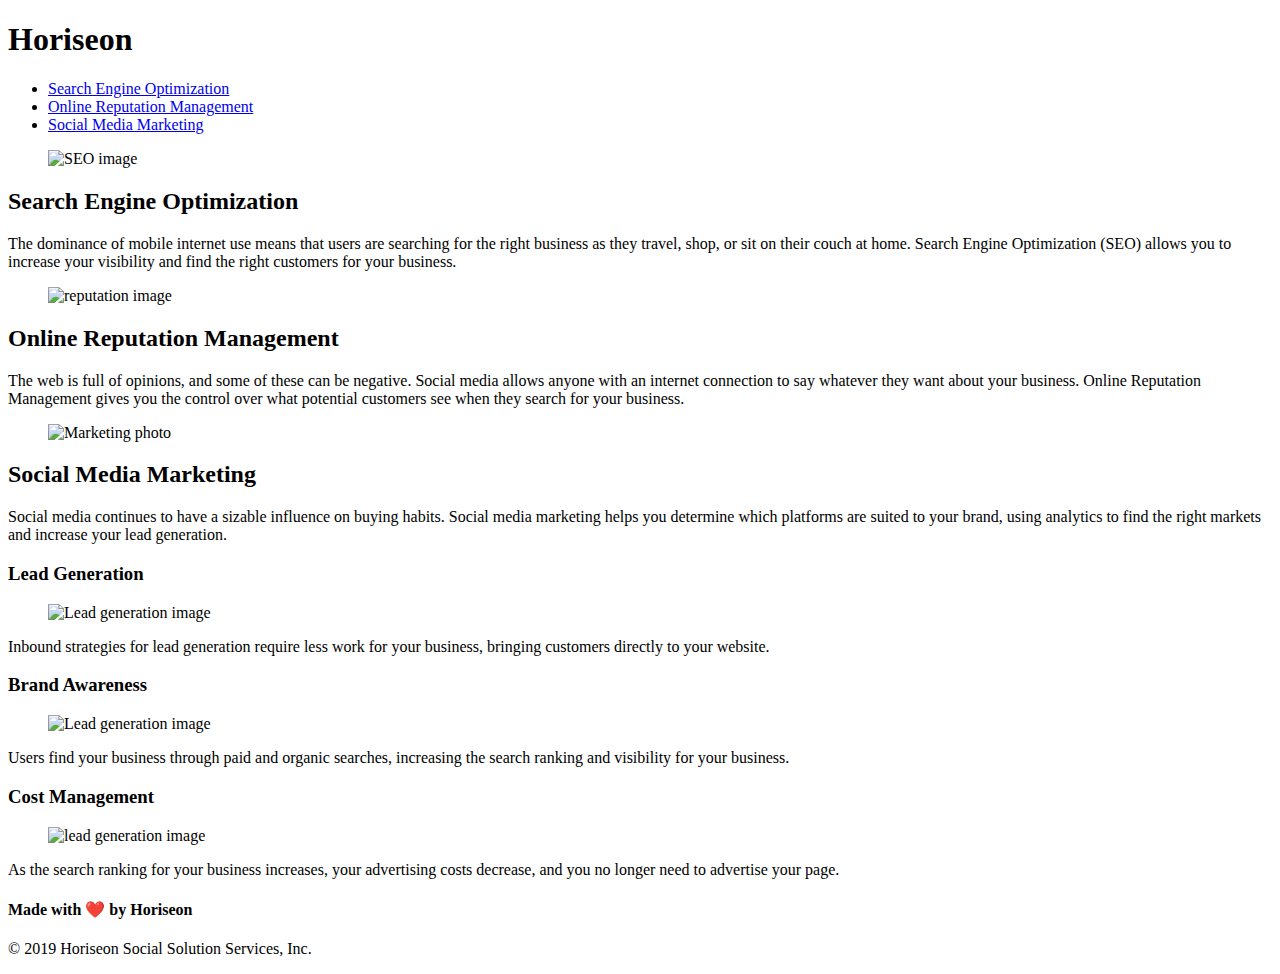
==== Homework1/index.html @ d000193d "changed css file" ====
<!DOCTYPE html>
<html lang="en-us">

  <head>
    <meta charset="UTF-8" />
    <link rel="stylesheet" href="Assets/css/style.css">
    <title>Horiseon Social Solution Services</title>
  </head>

<body>

    <main>

    <header class="header">
        <h1>Hori<span class="seo">seo</span>n</h1>
         <nav class="nav">
          <ul>
           <li id="seo">
            <a href="#search-engine-optimization">Search Engine Optimization</a>
             </li>
             <li id="orm">
             <a href="#online-reputation-management">Online Reputation Management</a>
            </li>
             <li id="smm">
             <a href="#social-media-marketing">Social Media Marketing</a>
            </li>
          </ul>
        </nav>
    </header>

    

<div class="hero"> </div>
<div class="content">
<div id="search-engine-optimization" class="search-engine-optimization">
    <figure>
    <img src="./assets/images/search-engine-optimization.jpg" alt="SEO image" class="float-left" />
 </figure>
        <h2>Search Engine Optimization</h2>
             <article>
        The dominance of mobile internet use means that users are searching for the right business as they travel, shop, or sit on their couch at home. Search Engine Optimization (SEO) allows you to increase your visibility and find the right customers for your business.
             </article>
</div>


 <section id="online-reputation-management" class="online-reputation-management">
   <figure>
        <img src="./assets/images/online-reputation-management.jpg" alt="reputation image" class="float-right" /> 
    </figure>
         <h2>Online Reputation Management</h2>
            <article>
                The web is full of opinions, and some of these can be negative. Social media allows anyone with an internet connection to say whatever they want about your business. Online Reputation Management gives you the control over what potential customers see when they search for your business.
            </article>
 </section>

<section id="social-media-marketing" class="social-media-marketing">
    <figure>
     <img src="./assets/images/social-media-marketing.jpg" alt="Marketing photo" class="float-left" />
     </figure>
            <h2>Social Media Marketing</h2>
            <article>
                Social media continues to have a sizable influence on buying habits. Social media marketing helps you determine which platforms are suited to your brand, using analytics to find the right markets and increase your lead generation.
            </article>
</section>
</div>

<div class="benefits">
 <div class="benefit-lead">
     <h3>Lead Generation</h3>
     <figure>
        <img src="./assets/images/lead-generation.png" alt="Lead generation image" /> 
    </figure>
            <p>
                Inbound strategies for lead generation require less work for your business, bringing customers directly to your website.
            </p>
    </div>

 <div class="benefit-brand">
    <h3>Brand Awareness</h3>
        <figure>
            <img src="./assets/images/brand-awareness.png" alt="Lead generation image"/> 
        </figure>
            <p>
                Users find your business through paid and organic searches, increasing the search ranking and visibility for your business.
            </p>
</div>

    <div class="benefit-cost">
            <h3>Cost Management</h3>
            <figure>
            <img src="./assets/images/cost-management.png" alt="lead generation image" /> 
        </figure>
            <p>
                As the search ranking for your business increases, your advertising costs decrease, and you no longer need to advertise your page.
            </p>
    </div>
    </div>
    </main>

    <footer class="footer">
        <h4>Made with ❤️️ by Horiseon</h4>
        <p>
            &copy; 2019 Horiseon Social Solution Services, Inc.
        </p>
    </footer>
</body>

</html>
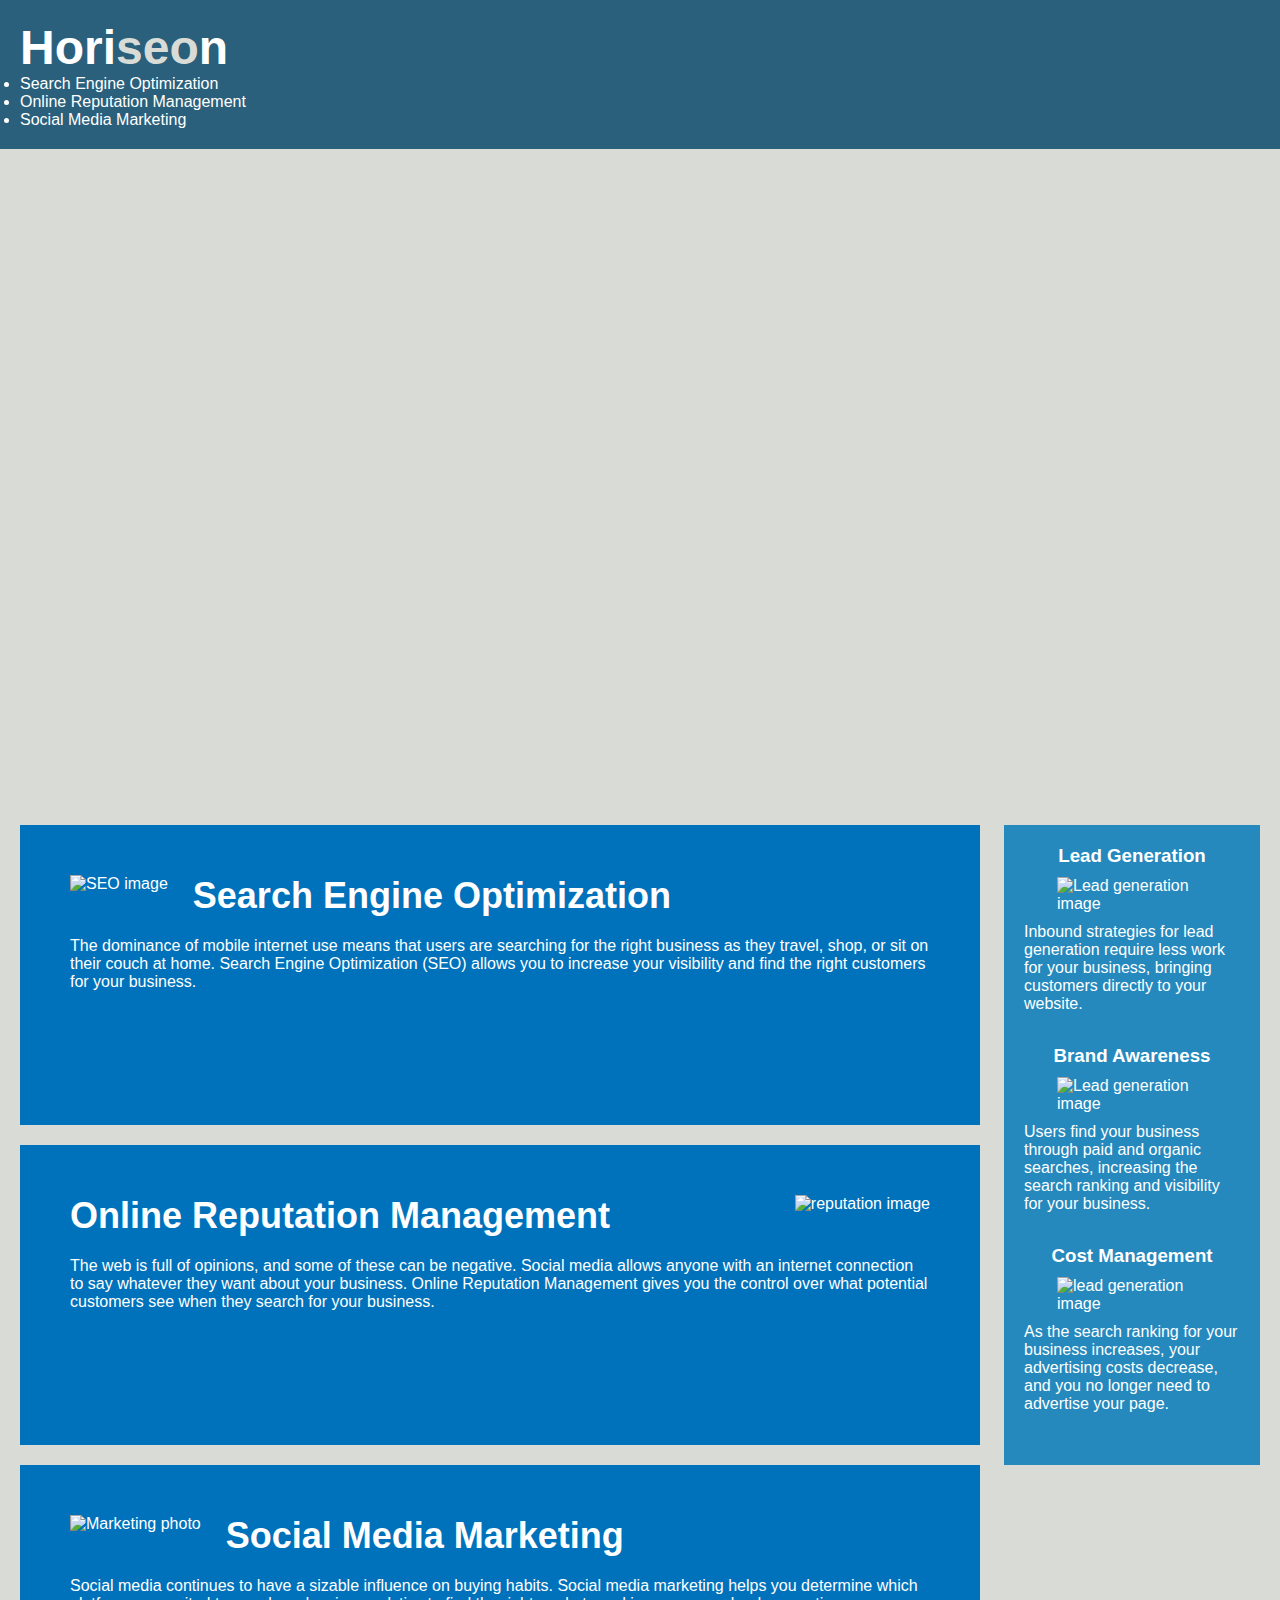
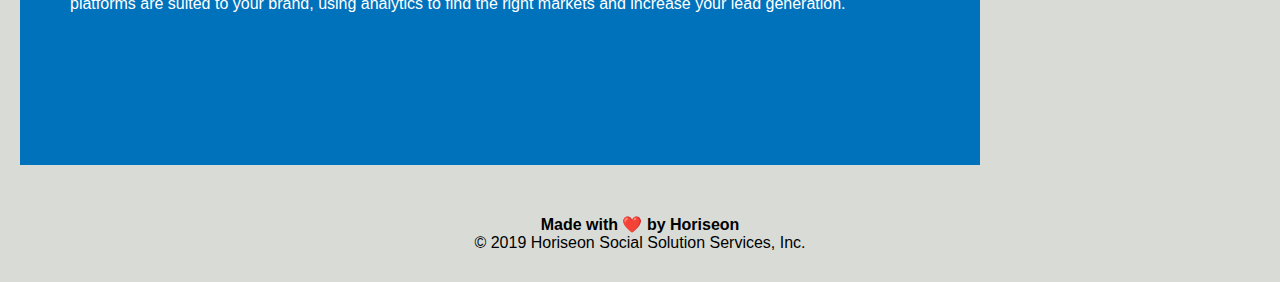
==== commit 774004fe: "css link" ====
--- a/Homework1/index.html
+++ b/Homework1/index.html
@@ -3,7 +3,7 @@
 
   <head>
     <meta charset="UTF-8" />
-    <link rel="stylesheet" href="Assets/css/style.css">
+    <link rel="stylesheet" href= "./Develop/assets/css/style.css">
     <title>Horiseon Social Solution Services</title>
   </head>
 
--- a/Homework1/Develop/assets/css/style.css
+++ b/Homework1/Develop/assets/css/style.css
@@ -0,0 +1,203 @@
+* {
+    box-sizing: border-box;
+    padding: 0;
+    margin: 0;
+}
+
+body {
+    background-color: #d9dcd6;
+}
+
+.header {
+    padding: 20px;
+    font-family: 'Trebuchet MS', 'Lucida Sans Unicode', 'Lucida Grande', 'Lucida Sans', Arial, sans-serif;
+    background-color: #2a607c;
+    color: #ffffff;
+    position:fixed;
+    width:100%;
+}
+
+
+.header h1 {
+    display: inline-block;
+    font-size: 48px;
+}
+
+.header h1 .seo {
+    color: #d9dcd6;
+}
+
+.header div {
+    padding-top: 15px;
+    margin-right: 20px;
+    float: right;
+    font-family: 'Gill Sans', 'Gill Sans MT', Calibri, 'Trebuchet MS', sans-serif;
+    font-size: 20px;
+}
+
+.header div ul {
+    list-style-type: none;
+}
+
+.header div ul li {
+    display: inline-block;
+    margin-left: 25px;
+}
+
+a {
+    color: #ffffff;
+    text-decoration: none;
+}
+
+p {
+    font-size: 16px;
+}
+
+.hero {
+    height: 800px;
+    width: 100%;
+    margin-bottom: 25px;
+    background-image: url("../images/digital-marketing-meeting.jpg");
+    background-size: cover;
+    background-position: center;
+}
+
+.float-left {
+    float: left;
+    margin-right: 25px;
+}
+
+.float-right {
+    float: right;
+    margin-left: 25px;
+}
+
+.content {
+    width: 75%;
+    display: inline-block;
+    margin-left: 20px;
+}
+
+.benefits {
+    margin-right: 20px;
+    padding: 20px;
+    clear: both;
+    float: right;
+    width: 20%;
+    height: 100%;
+    font-family: 'Gill Sans', 'Gill Sans MT', Calibri, 'Trebuchet MS', sans-serif;
+    background-color: #2589bd;
+}
+
+.benefit-lead {
+    margin-bottom: 32px;
+    color: #ffffff;
+}
+
+.benefit-brand {
+    margin-bottom: 32px;
+    color: #ffffff;
+}
+
+.benefit-cost {
+    margin-bottom: 32px;
+    color: #ffffff;
+}
+
+.benefit-lead h3 {
+    margin-bottom: 10px;
+    text-align: center;
+}
+
+.benefit-brand h3 {
+    margin-bottom: 10px;
+    text-align: center;
+}
+
+.benefit-cost h3 {
+    margin-bottom: 10px;
+    text-align: center;
+}
+
+.benefit-lead img {
+    display: block;
+    margin: 10px auto;
+    max-width: 150px;
+}
+
+.benefit-brand img {
+    display: block;
+    margin: 10px auto;
+    max-width: 150px;
+}
+
+.benefit-cost img {
+    display: block;
+    margin: 10px auto;
+    max-width: 150px;
+}
+
+.search-engine-optimization {
+    margin-bottom: 20px;
+    padding: 50px;
+    height: 300px;
+    font-family: 'Gill Sans', 'Gill Sans MT', Calibri, 'Trebuchet MS', sans-serif;
+    background-color: #0072bb;
+    color: #ffffff;
+}
+
+.online-reputation-management {
+    margin-bottom: 20px;
+    padding: 50px;
+    height: 300px;
+    font-family: 'Gill Sans', 'Gill Sans MT', Calibri, 'Trebuchet MS', sans-serif;
+    background-color: #0072bb;
+    color: #ffffff;
+}
+
+.social-media-marketing {
+    margin-bottom: 20px;
+    padding: 50px;
+    height: 300px;
+    font-family: 'Gill Sans', 'Gill Sans MT', Calibri, 'Trebuchet MS', sans-serif;
+    background-color: #0072bb;
+    color: #ffffff;
+}
+
+.search-engine-optimization img {
+    max-height: 200px;
+}
+
+.online-reputation-management img {
+    max-height: 200px;
+}
+
+.social-media-marketing img {
+    max-height: 200px;
+}
+
+.search-engine-optimization h2 {
+    margin-bottom: 20px;
+    font-size: 36px;
+}
+
+.online-reputation-management h2 {
+    margin-bottom: 20px;
+    font-size: 36px;
+}
+
+.social-media-marketing h2 {
+    margin-bottom: 20px;
+    font-size: 36px;
+}
+
+.footer {
+    padding: 30px;
+    clear: both;
+    font-family: 'Trebuchet MS', 'Lucida Sans Unicode', 'Lucida Grande', 'Lucida Sans', Arial, sans-serif;
+    text-align: center;
+}
+
+.footer h2 {
+    font-size: 20px;
+}
